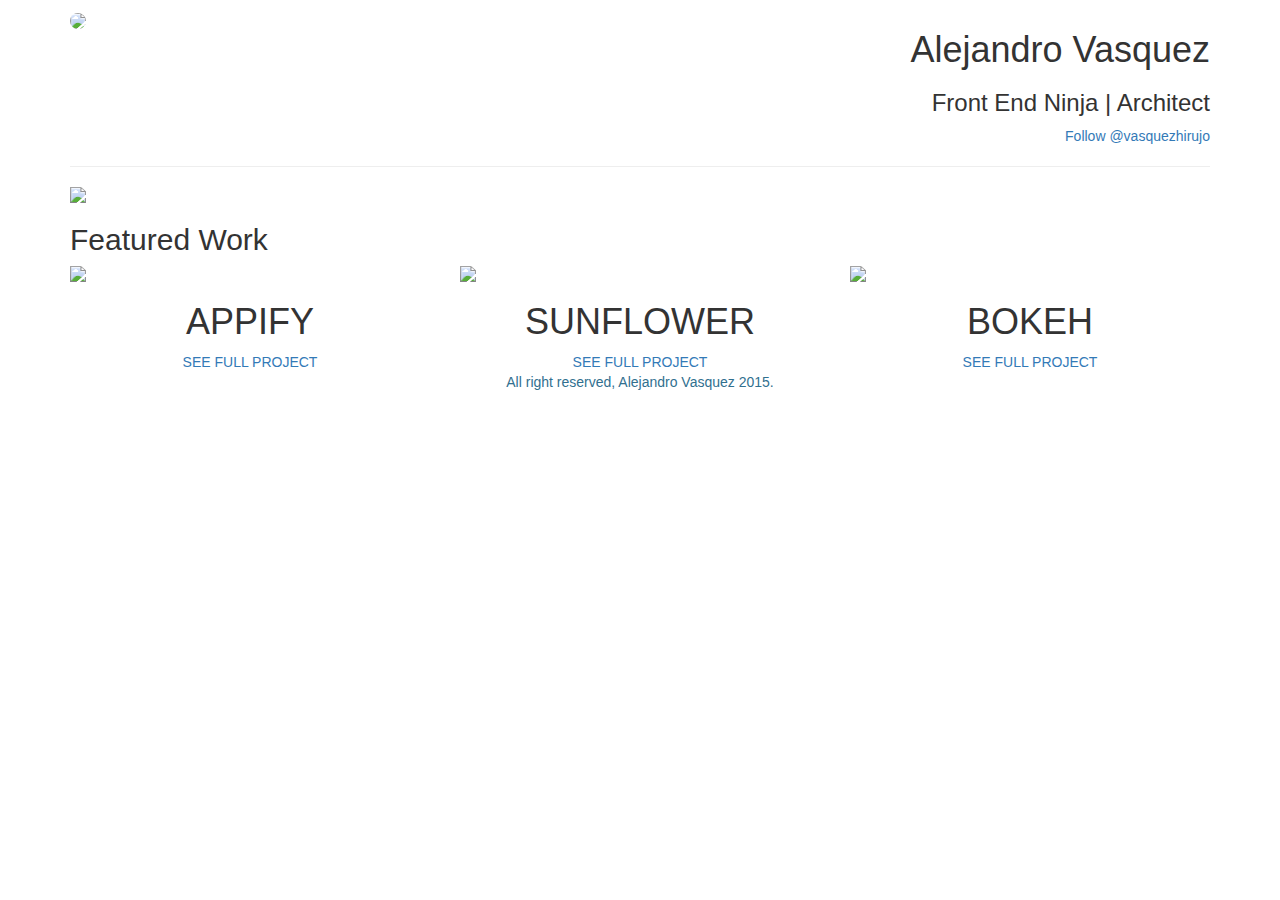
==== index.html @ 1bc255a9 "Add my entire site" ====
<!DOCTYPE html>
<html lang="en">
<head>
	<meta charset="utf-8">
	<meta http-equiv="X-UA-Compatible" content="IE=edge">
	<meta name="viewport" content="width=device-width, initial-scale=1">
	<!-- The above 3 meta tags *must* come first in the head; any other head content must come *after* these tags -->
	<title>Ale's Portfolio</title>

	<!-- Bootstrap -->
	<link href="css/bootstrap.min.css" rel="stylesheet">
	<link href="css/style.css" rel="stylesheet">

	<!-- HTML5 shim and Respond.js for IE8 support of HTML5 elements and media queries -->
	<!-- WARNING: Respond.js doesn't work if you view the page via file:// -->
    <!--[if lt IE 9]>
      <script src="https://oss.maxcdn.com/html5shiv/3.7.2/html5shiv.min.js"></script>
      <script src="https://oss.maxcdn.com/respond/1.4.2/respond.min.js"></script>
      <![endif]-->
    </head>
    <body>
    	<div class="container">
    		<div class="row">
    			<div class="col-md-6">
				<img src="http://placehold.it/150x150" class="img-circle">
    			</div>

    			<div class="col-md-6 text-right">
    				<h1>Alejandro Vasquez</h1>
    				<h3>Front End Ninja | Architect</h3>
    				<a href="https://twitter.com/vasquezhirujo" class="twitter-follow-button" data-show-count="false">Follow @vasquezhirujo</a>
    			</div>
    		</div>

		<hr>

    		<div class="row">
			<div class="col-md-12">
				<img src="http://placehold.it/1200x450" class="img-responsive">
			</div>
    		</div>

    		<div class="row">
    			<div class="col-md-12">
    				<h2>Featured Work</h2>
    			</div>
    		</div>

    		<div class="row text-center text-uppercase">
    			<div class="col-md-4">
    				<img src="http://placehold.it/350x250" class="img-responsive center-block"></img>
    				<h1>appify</h1>
    				<a href="#">See full project</a>
    			</div>
    			<div class="col-md-4">
    				<img src="http://placehold.it/350x250" class="img-responsive center-block"></img>
    				<h1>sunflower</h1>
    				<a href="#">See full project</a>
    			</div>
    			<div class="col-md-4">
    				<img src="http://placehold.it/350x250" class="img-responsive center-block"></img>
    				<h1>bokeh</h1>
    				<a href="#">See full project</a>
    			</div>
    		</div>

    		<footer class="row">
    			<div class="col-md-12">
				<p class="text-center text-info">All right reserved, Alejandro Vasquez 2015.</p>

    			</div>
    		</footer>


    	</div>

    	<!-- jQuery (necessary for Bootstrap's JavaScript plugins) -->
    	<script src="https://ajax.googleapis.com/ajax/libs/jquery/1.11.3/jquery.min.js"></script>
    	<!-- Include all compiled plugins (below), or include individual files as needed -->
    	<script src="js/bootstrap.min.js"></script>
    	<!-- Twitter Button -->
	<script>!function(d,s,id){var js,fjs=d.getElementsByTagName(s)[0],p=/^http:/.test(d.location)?'http':'https';if(!d.getElementById(id)){js=d.createElement(s);js.id=id;js.src=p+'://platform.twitter.com/widgets.js';fjs.parentNode.insertBefore(js,fjs);}}(document, 'script', 'twitter-wjs');</script>
 	</body>
   </html>
---- css/style.css ----
* {
    /*outline: solid 1px red;*/
}

.container {
	margin-top: 10px;
}
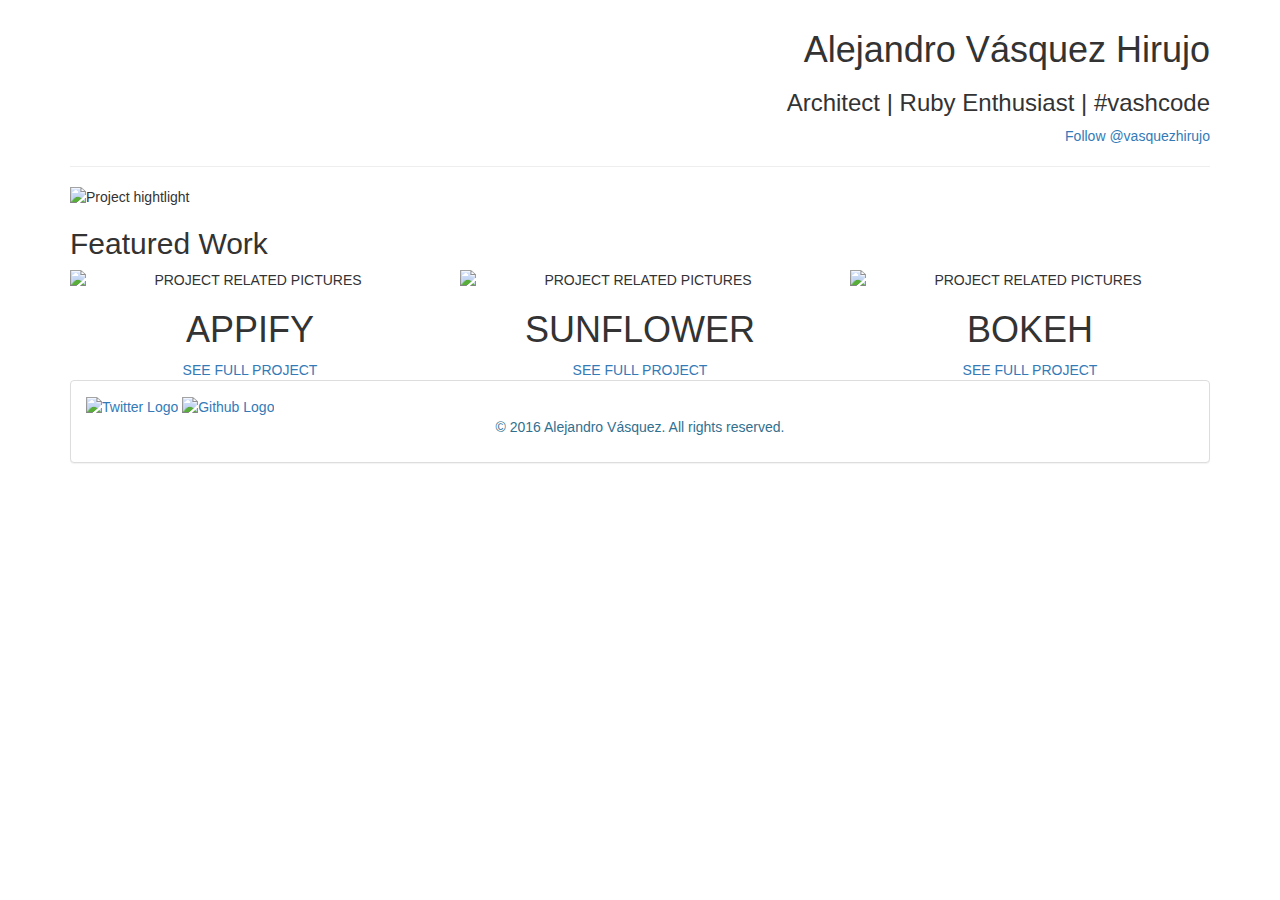
==== commit 0671eb85: "Update index.html" ====
--- a/index.html
+++ b/index.html
@@ -1,84 +1,167 @@
 <!DOCTYPE html>
 <html lang="en">
-<head>
-	<meta charset="utf-8">
-	<meta http-equiv="X-UA-Compatible" content="IE=edge">
-	<meta name="viewport" content="width=device-width, initial-scale=1">
-	<!-- The above 3 meta tags *must* come first in the head; any other head content must come *after* these tags -->
-	<title>Ale's Portfolio</title>
+	<head>
+		<meta charset="utf-8">
+		<meta http-equiv="X-UA-Compatible" content="IE=edge">
+		<meta name="viewport" content="width=device-width, initial-scale=1">
+		<link rel="icon" sizes="16x16" href="images/favicon-16x16.png">
+		<!-- The above 3 meta tags *must* come first in the head; any other head content must come *after* these tags -->
+		<title>Alejandro Vásquez | vashcode</title>
 
-	<!-- Bootstrap -->
-	<link href="css/bootstrap.min.css" rel="stylesheet">
-	<link href="css/style.css" rel="stylesheet">
+		<!-- Bootstrap -->
+		<link href="css/bootstrap.min.css" rel="stylesheet">
 
-	<!-- HTML5 shim and Respond.js for IE8 support of HTML5 elements and media queries -->
-	<!-- WARNING: Respond.js doesn't work if you view the page via file:// -->
-    <!--[if lt IE 9]>
-      <script src="https://oss.maxcdn.com/html5shiv/3.7.2/html5shiv.min.js"></script>
-      <script src="https://oss.maxcdn.com/respond/1.4.2/respond.min.js"></script>
-      <![endif]-->
-    </head>
-    <body>
-    	<div class="container">
-    		<div class="row">
-    			<div class="col-md-6">
-				<img src="http://placehold.it/150x150" class="img-circle">
-    			</div>
+		<!-- My Style -->
+		<link href="css/style.css" rel="stylesheet">
+		<link href='http://fonts.googleapis.com/css?family=Lato:400,100' rel='stylesheet' type='text/css'>
 
-    			<div class="col-md-6 text-right">
-    				<h1>Alejandro Vasquez</h1>
-    				<h3>Front End Ninja | Architect</h3>
-    				<a href="https://twitter.com/vasquezhirujo" class="twitter-follow-button" data-show-count="false">Follow @vasquezhirujo</a>
-    			</div>
-    		</div>
+		<!-- HTML5 shim and Respond.js for IE8 support of HTML5 elements and media queries -->
+		<!-- WARNING: Respond.js doesn't work if you view the page via file:// -->
+		<!--[if lt IE 9]>
+		  <script src="https://oss.maxcdn.com/html5shiv/3.7.2/html5shiv.min.js"></script>
+		  <script src="https://oss.maxcdn.com/respond/1.4.2/respond.min.js"></script>
+		  <![endif]-->
+	</head>
+	<body>
+		<div class="container">
+			<header class="row header">
+				<div class="col-md-6">
+			<!--	<img src="images/my-logo.png" alt="My logo" class="img-circle img-responsive my-image"> -->
+				</div>
+
+				<div class="col-md-6 text-right">
+					<h1 class="my-name">Alejandro Vásquez Hirujo</h1>
+					<h3 class="my-info">Architect | Ruby Enthusiast | #vashcode</h3>
+					<a href="https://twitter.com/vasquezhirujo" class="twitter-follow-button" data-show-count="false">Follow @vasquezhirujo</a>
+				</div>
+			</header>
 
 		<hr>
 
-    		<div class="row">
+			<div class="row">
 			<div class="col-md-12">
-				<img src="http://placehold.it/1200x450" class="img-responsive">
+				<img src="https://placeimg.com/1280/480/arch/grayscale" alt="Project hightlight" class="img-responsive">
 			</div>
-    		</div>
+			</div>
 
-    		<div class="row">
-    			<div class="col-md-12">
-    				<h2>Featured Work</h2>
-    			</div>
-    		</div>
+			<div class="row">
+				<div class="col-md-12">
+					<h2>Featured Work</h2>
+				</div>
+			</div>
 
-    		<div class="row text-center text-uppercase">
-    			<div class="col-md-4">
-    				<img src="http://placehold.it/350x250" class="img-responsive center-block"></img>
-    				<h1>appify</h1>
-    				<a href="#">See full project</a>
-    			</div>
-    			<div class="col-md-4">
-    				<img src="http://placehold.it/350x250" class="img-responsive center-block"></img>
-    				<h1>sunflower</h1>
-    				<a href="#">See full project</a>
-    			</div>
-    			<div class="col-md-4">
-    				<img src="http://placehold.it/350x250" class="img-responsive center-block"></img>
-    				<h1>bokeh</h1>
-    				<a href="#">See full project</a>
-    			</div>
-    		</div>
+			<div class="row text-center text-uppercase">
+				<div class="col-md-4">
+					<img src="http://placeimg.com/350/250/arch/grayscale/2" alt="Project related pictures" class="img-responsive center-block" data-toggle="modal" data-target="#myProject1"></img>
+					<h1>appify</h1>
+					<a href="#">See full project</a>
+				</div>
+				<div class="col-md-4">
+					<img src="http://placeimg.com/350/250/arch/grayscale/3" alt="Project related pictures" class="img-responsive center-block" data-toggle="modal" data-target="#myProject2"></img>
+					<h1>sunflower</h1>
+					<a href="#">See full project</a>
+				</div>
+				<div class="col-md-4">
+					<img src="http://placeimg.com/350/250/arch/grayscale/4" alt="Project related pictures" class="img-responsive center-block" data-toggle="modal" data-target="#myProject3"></img>
+					<h1>bokeh</h1>
+					<a href="#">See full project</a>
+				</div>
+			</div>
 
-    		<footer class="row">
-    			<div class="col-md-12">
-				<p class="text-center text-info">All right reserved, Alejandro Vasquez 2015.</p>
+			<footer class="row">
+				<div class="col-md-12">
+					<div class="panel panel-default">
+						<div class="panel-body">
+							<div class="my-logo">
+								<a href="https://twitter.com/vasquezhirujo" target="_blank" title="My Twitter Profile" class="center"><img src="images/twitter-64-black.png" alt="Twitter Logo"></a>
+								<a href="https://github.com/vashAlejandro" target="_blank" title="My Github Profile" class="center"><img src="images/github-64-black.png" alt="Github Logo"></a>
+							<!--	<a href="#" title="My LinkedIn Profile" class="center"><img src="images/linkedin-64-black.png" alt="Linkedin Logo"></a> -->
+							</div>
+							<p class="text-center text-info">&copy; <span id="year">2016</span> Alejandro Vásquez. All rights reserved.</p>
+						</div>
+					</div>
+				</div>
+			</footer>
+		</div>
 
-    			</div>
-    		</footer>
+		<!-- jQuery (necessary for Bootstrap's JavaScript plugins) -->
+		<script src="https://ajax.googleapis.com/ajax/libs/jquery/1.11.3/jquery.min.js"></script>
+		<!-- Include all compiled plugins (below), or include individual files as needed -->
+		<script src="js/bootstrap.min.js"></script>
+		<!-- Twitter Button -->
+		<script>!function(d,s,id){var js,fjs=d.getElementsByTagName(s)[0],p=/^http:/.test(d.location)?'http':'https';if(!d.getElementById(id)){js=d.createElement(s);js.id=id;js.src=p+'://platform.twitter.com/widgets.js';fjs.parentNode.insertBefore(js,fjs);}}(document, 'script', 'twitter-wjs');</script>
 
-
-    	</div>
-
-    	<!-- jQuery (necessary for Bootstrap's JavaScript plugins) -->
-    	<script src="https://ajax.googleapis.com/ajax/libs/jquery/1.11.3/jquery.min.js"></script>
-    	<!-- Include all compiled plugins (below), or include individual files as needed -->
-    	<script src="js/bootstrap.min.js"></script>
-    	<!-- Twitter Button -->
-	<script>!function(d,s,id){var js,fjs=d.getElementsByTagName(s)[0],p=/^http:/.test(d.location)?'http':'https';if(!d.getElementById(id)){js=d.createElement(s);js.id=id;js.src=p+'://platform.twitter.com/widgets.js';fjs.parentNode.insertBefore(js,fjs);}}(document, 'script', 'twitter-wjs');</script>
- 	</body>
-   </html>+		<!-- Modal 1-->
+		<div class="modal fade" id="myProject1" tabindex="-1" role="dialog" aria-labelledby="myModalLabel">
+		  <div class="modal-dialog" role="document">
+		    <div class="modal-content">
+		      <div class="modal-header">
+		        <button type="button" class="close" data-dismiss="modal" aria-label="Close"><span aria-hidden="true">&times;</span></button>
+		        <h4 class="modal-title" id="myModalLabel">Appify Project</h4>
+		      </div>
+		      <div class="modal-body">
+		      	<img src="http://placeimg.com/650/350/arch/2" class="img-responsive center-block">
+		       	<p>Lorem ipsum dolor sit amet, consectetur adipisicing elit, sed do eiusmod
+		       	tempor incididunt ut labore et dolore magna aliqua. Ut enim ad minim veniam,
+		       	quis nostrud exercitation ullamco laboris nisi ut aliquip ex ea commodo
+		       	consequat. Duis aute irure dolor in reprehenderit in voluptate velit esse
+		       	cillum dolore eu fugiat nulla pariatur. Excepteur sint occaecat cupidatat non
+		       	proident, sunt in culpa qui officia deserunt mollit anim id est laborum.</p>
+		       	<a href="#">See Full Project</a>
+		      </div>
+		      <div class="modal-footer">
+		        <button type="button" class="btn btn-default" data-dismiss="modal">Close</button>
+		      </div>
+		    </div>
+		  </div>
+		</div>
+		<!-- Modal 2 -->
+		<div class="modal fade" id="myProject2" tabindex="-1" role="dialog" aria-labelledby="myModalLabel">
+		  <div class="modal-dialog" role="document">
+		    <div class="modal-content">
+		      <div class="modal-header">
+		        <button type="button" class="close" data-dismiss="modal" aria-label="Close"><span aria-hidden="true">&times;</span></button>
+		        <h4 class="modal-title" id="myModalLabel">Sunflower Project</h4>
+		      </div>
+		      <div class="modal-body">
+		      	<img src="http://placeimg.com/650/350/arch/3" class="img-responsive center-block">
+		       	<p>Lorem ipsum dolor sit amet, consectetur adipisicing elit, sed do eiusmod
+		       	tempor incididunt ut labore et dolore magna aliqua. Ut enim ad minim veniam,
+		       	quis nostrud exercitation ullamco laboris nisi ut aliquip ex ea commodo
+		       	consequat. Duis aute irure dolor in reprehenderit in voluptate velit esse
+		       	cillum dolore eu fugiat nulla pariatur. Excepteur sint occaecat cupidatat non
+		       	proident, sunt in culpa qui officia deserunt mollit anim id est laborum.</p>
+		       	<a href="#">See Full Project</a>
+		      </div>
+		      <div class="modal-footer">
+		        <button type="button" class="btn btn-default" data-dismiss="modal">Close</button>
+		      </div>
+		    </div>
+		  </div>
+		</div>
+		<!-- Modal 3 -->
+		<div class="modal fade" id="myProject3" tabindex="-1" role="dialog" aria-labelledby="myModalLabel">
+		  <div class="modal-dialog" role="document">
+		    <div class="modal-content">
+		      <div class="modal-header">
+		        <button type="button" class="close" data-dismiss="modal" aria-label="Close"><span aria-hidden="true">&times;</span></button>
+		        <h4 class="modal-title" id="myModalLabel">Bokeh Project</h4>
+		      </div>
+		      <div class="modal-body">
+		      	<img src="http://placeimg.com/650/350/arch/4" class="img-responsive center-block">
+		       	<p>Lorem ipsum dolor sit amet, consectetur adipisicing elit, sed do eiusmod
+		       	tempor incididunt ut labore et dolore magna aliqua. Ut enim ad minim veniam,
+		       	quis nostrud exercitation ullamco laboris nisi ut aliquip ex ea commodo
+		       	consequat. Duis aute irure dolor in reprehenderit in voluptate velit esse
+		       	cillum dolore eu fugiat nulla pariatur. Excepteur sint occaecat cupidatat non
+		       	proident, sunt in culpa qui officia deserunt mollit anim id est laborum.</p>
+		       	<a href="#">See Full Project</a>
+		      </div>
+		      <div class="modal-footer">
+		        <button type="button" class="btn btn-default" data-dismiss="modal">Close</button>
+		      </div>
+		    </div>
+		  </div>
+		</div>
+	</body>
+</html>
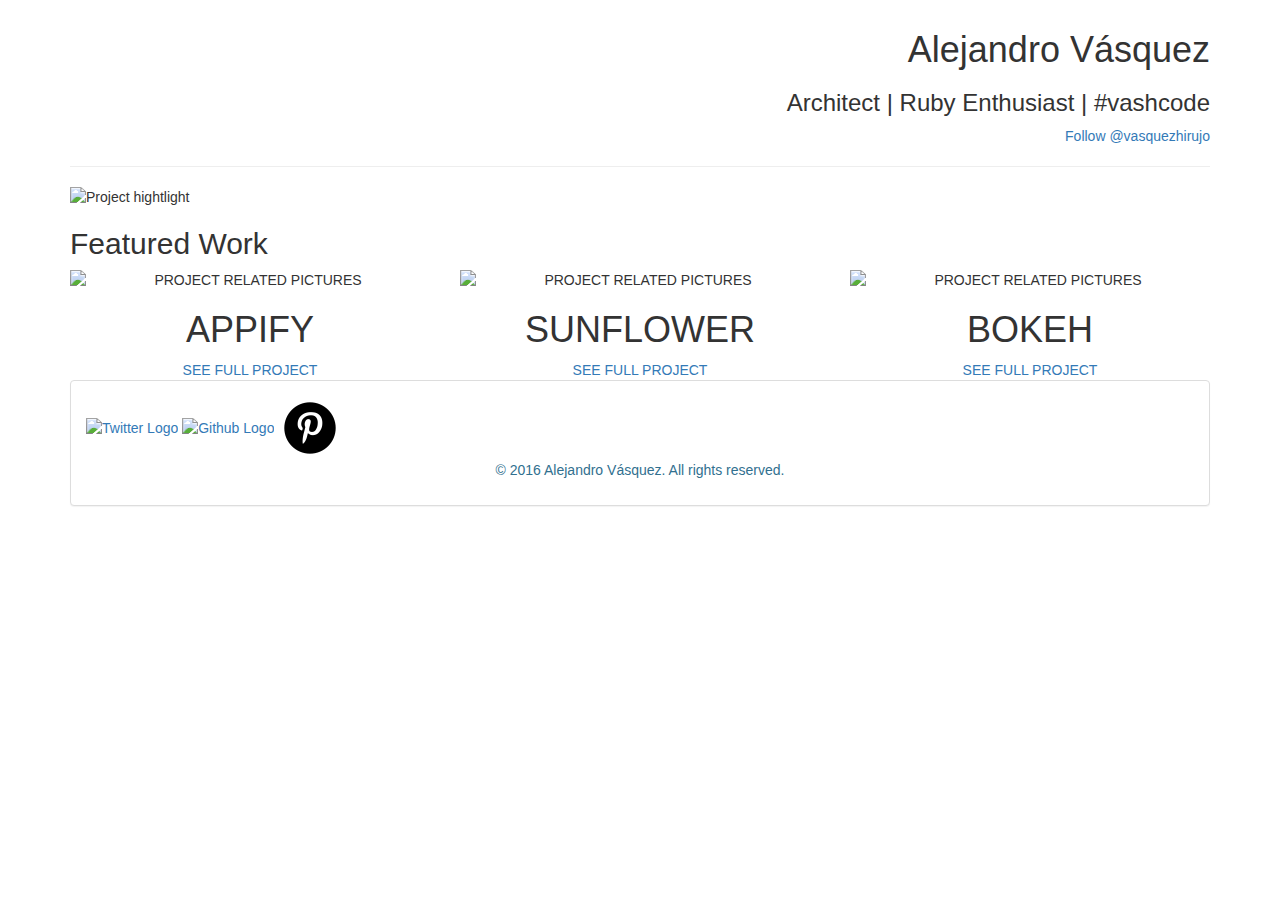
==== commit 7b61935a: "update footer logos with pinterest" ====
--- a/index.html
+++ b/index.html
@@ -30,7 +30,7 @@
 				</div>
 
 				<div class="col-md-6 text-right">
-					<h1 class="my-name">Alejandro Vásquez Hirujo</h1>
+					<h1 class="my-name">Alejandro Vásquez</h1>
 					<h3 class="my-info">Architect | Ruby Enthusiast | #vashcode</h3>
 					<a href="https://twitter.com/vasquezhirujo" class="twitter-follow-button" data-show-count="false">Follow @vasquezhirujo</a>
 				</div>
@@ -74,8 +74,8 @@
 						<div class="panel-body">
 							<div class="my-logo">
 								<a href="https://twitter.com/vasquezhirujo" target="_blank" title="My Twitter Profile" class="center"><img src="images/twitter-64-black.png" alt="Twitter Logo"></a>
-								<a href="https://github.com/vashAlejandro" target="_blank" title="My Github Profile" class="center"><img src="images/github-64-black.png" alt="Github Logo"></a>
-							<!--	<a href="#" title="My LinkedIn Profile" class="center"><img src="images/linkedin-64-black.png" alt="Linkedin Logo"></a> -->
+								<a href="https://github.com/vashalejandro" target="_blank" title="My Github Profile" class="center"><img src="images/github-64-black.png" alt="Github Logo"></a>
+								<a href="https://pinterest.com/vashalejandro" target="_blank" title="My Pinterest Boards" class="center"><img src="images/pinterest-64-black.png" alt="Pinterest Logo"></a>
 							</div>
 							<p class="text-center text-info">&copy; <span id="year">2016</span> Alejandro Vásquez. All rights reserved.</p>
 						</div>
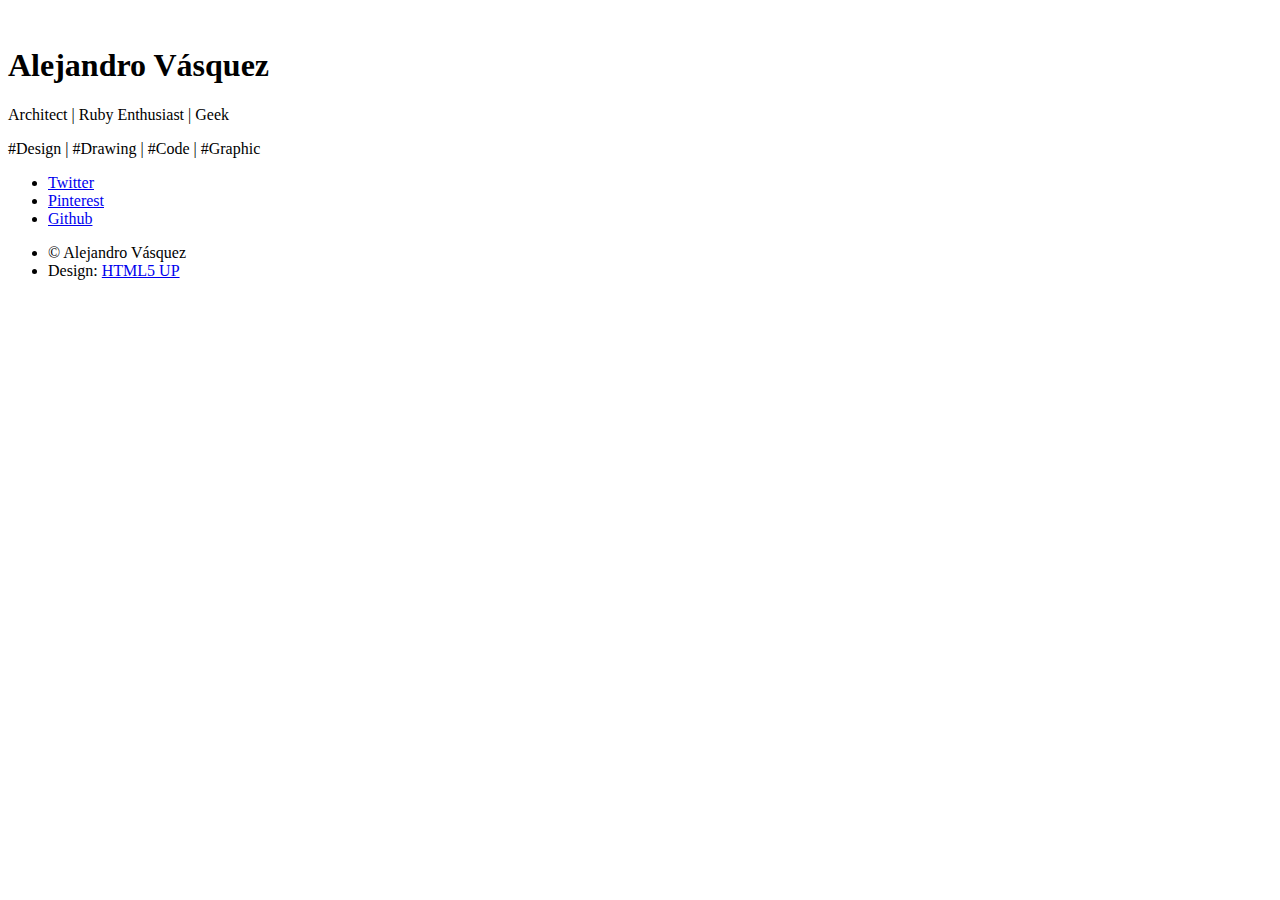
==== commit e3bb2a91: "Add a favicon" ====
--- a/index.html
+++ b/index.html
@@ -1,167 +1,97 @@
-<!DOCTYPE html>
-<html lang="en">
+<!DOCTYPE HTML>
+<!--
+	Identity by HTML5 UP
+	html5up.net | @ajlkn
+	Free for personal and commercial use under the CCA 3.0 license (html5up.net/license)
+-->
+<html>
 	<head>
-		<meta charset="utf-8">
-		<meta http-equiv="X-UA-Compatible" content="IE=edge">
-		<meta name="viewport" content="width=device-width, initial-scale=1">
+		<title>Alejandro Vásquez</title>
+		<meta charset="utf-8" />
 		<link rel="icon" sizes="16x16" href="images/favicon-16x16.png">
-		<!-- The above 3 meta tags *must* come first in the head; any other head content must come *after* these tags -->
-		<title>Alejandro Vásquez | vashcode</title>
+		<meta name="viewport" content="width=device-width, initial-scale=1" />
+		<!--[if lte IE 8]><script src="assets/js/html5shiv.js"></script><![endif]-->
+		<link rel="stylesheet" href="assets/css/main.css" />
+		<!--[if lte IE 9]><link rel="stylesheet" href="assets/css/ie9.css" /><![endif]-->
+		<!--[if lte IE 8]><link rel="stylesheet" href="assets/css/ie8.css" /><![endif]-->
+		<noscript><link rel="stylesheet" href="assets/css/noscript.css" /></noscript>
+	</head>
+	<body class="is-loading">
 
-		<!-- Bootstrap -->
-		<link href="css/bootstrap.min.css" rel="stylesheet">
+		<!-- Wrapper -->
+			<div id="wrapper">
 
-		<!-- My Style -->
-		<link href="css/style.css" rel="stylesheet">
-		<link href='http://fonts.googleapis.com/css?family=Lato:400,100' rel='stylesheet' type='text/css'>
+				<!-- Main -->
+					<section id="main">
+						<header>
+							<span class="avatar"><img src="images/profile.jpg" alt="" /></span>
+							<h1>Alejandro Vásquez</h1>
+							<p>Architect | Ruby Enthusiast | Geek </p>
+							<p class="tag_line">#Design | #Drawing | #Code | #Graphic </p>
+						</header>
+<!--
+						<hr />
+						<h2>Extra Stuff!</h2>
+						<form method="post" action="#">
+							<div class="field">
+								<input type="text" name="name" id="name" placeholder="Name" />
+							</div>
+							<div class="field">
+								<input type="email" name="email" id="email" placeholder="Email" />
+							</div>
+							<div class="field">
+								<div class="select-wrapper">
+									<select name="department" id="department">
+										<option value="">Department</option>
+										<option value="sales">Sales</option>
+										<option value="tech">Tech Support</option>
+										<option value="null">/dev/null</option>
+									</select>
+								</div>
+							</div>
+							<div class="field">
+								<textarea name="message" id="message" placeholder="Message" rows="4"></textarea>
+							</div>
+							<div class="field">
+								<input type="checkbox" id="human" name="human" /><label for="human">I'm a human</label>
+							</div>
+							<div class="field">
+								<label>But are you a robot?</label>
+								<input type="radio" id="robot_yes" name="robot" /><label for="robot_yes">Yes</label>
+								<input type="radio" id="robot_no" name="robot" /><label for="robot_no">No</label>
+							</div>
+							<ul class="actions">
+								<li><a href="#" class="button">Get Started</a></li>
+							</ul>
+						</form>
+						<hr />
+						 -->
+						<footer>
+							<ul class="icons">
+								<li><a href="https://twitter.com/vasquezhirujo" class="fa-twitter">Twitter</a></li>
+								<li><a href="https://www.pinterest.com/vashalejandro/" class="fa-pinterest">Pinterest</a></li>
+								<li><a href="https://github.com/vashalejandro" class="fa-github">Github</a></li>
+							</ul>
+						</footer>
+					</section>
 
-		<!-- HTML5 shim and Respond.js for IE8 support of HTML5 elements and media queries -->
-		<!-- WARNING: Respond.js doesn't work if you view the page via file:// -->
-		<!--[if lt IE 9]>
-		  <script src="https://oss.maxcdn.com/html5shiv/3.7.2/html5shiv.min.js"></script>
-		  <script src="https://oss.maxcdn.com/respond/1.4.2/respond.min.js"></script>
-		  <![endif]-->
-	</head>
-	<body>
-		<div class="container">
-			<header class="row header">
-				<div class="col-md-6">
-			<!--	<img src="images/my-logo.png" alt="My logo" class="img-circle img-responsive my-image"> -->
-				</div>
+				<!-- Footer -->
+					<footer id="footer">
+						<ul class="copyright">
+							<li>&copy; Alejandro Vásquez</li><li>Design: <a href="http://html5up.net">HTML5 UP</a></li>
+						</ul>
+					</footer>
 
-				<div class="col-md-6 text-right">
-					<h1 class="my-name">Alejandro Vásquez</h1>
-					<h3 class="my-info">Architect | Ruby Enthusiast | #vashcode</h3>
-					<a href="https://twitter.com/vasquezhirujo" class="twitter-follow-button" data-show-count="false">Follow @vasquezhirujo</a>
-				</div>
-			</header>
-
-		<hr>
-
-			<div class="row">
-			<div class="col-md-12">
-				<img src="https://placeimg.com/1280/480/arch/grayscale" alt="Project hightlight" class="img-responsive">
-			</div>
 			</div>
 
-			<div class="row">
-				<div class="col-md-12">
-					<h2>Featured Work</h2>
-				</div>
-			</div>
+		<!-- Scripts -->
+			<!--[if lte IE 8]><script src="assets/js/respond.min.js"></script><![endif]-->
+			<script>
+				if ('addEventListener' in window) {
+					window.addEventListener('load', function() { document.body.className = document.body.className.replace(/\bis-loading\b/, ''); });
+					document.body.className += (navigator.userAgent.match(/(MSIE|rv:11\.0)/) ? ' is-ie' : '');
+				}
+			</script>
 
-			<div class="row text-center text-uppercase">
-				<div class="col-md-4">
-					<img src="http://placeimg.com/350/250/arch/grayscale/2" alt="Project related pictures" class="img-responsive center-block" data-toggle="modal" data-target="#myProject1"></img>
-					<h1>appify</h1>
-					<a href="#">See full project</a>
-				</div>
-				<div class="col-md-4">
-					<img src="http://placeimg.com/350/250/arch/grayscale/3" alt="Project related pictures" class="img-responsive center-block" data-toggle="modal" data-target="#myProject2"></img>
-					<h1>sunflower</h1>
-					<a href="#">See full project</a>
-				</div>
-				<div class="col-md-4">
-					<img src="http://placeimg.com/350/250/arch/grayscale/4" alt="Project related pictures" class="img-responsive center-block" data-toggle="modal" data-target="#myProject3"></img>
-					<h1>bokeh</h1>
-					<a href="#">See full project</a>
-				</div>
-			</div>
-
-			<footer class="row">
-				<div class="col-md-12">
-					<div class="panel panel-default">
-						<div class="panel-body">
-							<div class="my-logo">
-								<a href="https://twitter.com/vasquezhirujo" target="_blank" title="My Twitter Profile" class="center"><img src="images/twitter-64-black.png" alt="Twitter Logo"></a>
-								<a href="https://github.com/vashalejandro" target="_blank" title="My Github Profile" class="center"><img src="images/github-64-black.png" alt="Github Logo"></a>
-								<a href="https://pinterest.com/vashalejandro" target="_blank" title="My Pinterest Boards" class="center"><img src="images/pinterest-64-black.png" alt="Pinterest Logo"></a>
-							</div>
-							<p class="text-center text-info">&copy; <span id="year">2016</span> Alejandro Vásquez. All rights reserved.</p>
-						</div>
-					</div>
-				</div>
-			</footer>
-		</div>
-
-		<!-- jQuery (necessary for Bootstrap's JavaScript plugins) -->
-		<script src="https://ajax.googleapis.com/ajax/libs/jquery/1.11.3/jquery.min.js"></script>
-		<!-- Include all compiled plugins (below), or include individual files as needed -->
-		<script src="js/bootstrap.min.js"></script>
-		<!-- Twitter Button -->
-		<script>!function(d,s,id){var js,fjs=d.getElementsByTagName(s)[0],p=/^http:/.test(d.location)?'http':'https';if(!d.getElementById(id)){js=d.createElement(s);js.id=id;js.src=p+'://platform.twitter.com/widgets.js';fjs.parentNode.insertBefore(js,fjs);}}(document, 'script', 'twitter-wjs');</script>
-
-		<!-- Modal 1-->
-		<div class="modal fade" id="myProject1" tabindex="-1" role="dialog" aria-labelledby="myModalLabel">
-		  <div class="modal-dialog" role="document">
-		    <div class="modal-content">
-		      <div class="modal-header">
-		        <button type="button" class="close" data-dismiss="modal" aria-label="Close"><span aria-hidden="true">&times;</span></button>
-		        <h4 class="modal-title" id="myModalLabel">Appify Project</h4>
-		      </div>
-		      <div class="modal-body">
-		      	<img src="http://placeimg.com/650/350/arch/2" class="img-responsive center-block">
-		       	<p>Lorem ipsum dolor sit amet, consectetur adipisicing elit, sed do eiusmod
-		       	tempor incididunt ut labore et dolore magna aliqua. Ut enim ad minim veniam,
-		       	quis nostrud exercitation ullamco laboris nisi ut aliquip ex ea commodo
-		       	consequat. Duis aute irure dolor in reprehenderit in voluptate velit esse
-		       	cillum dolore eu fugiat nulla pariatur. Excepteur sint occaecat cupidatat non
-		       	proident, sunt in culpa qui officia deserunt mollit anim id est laborum.</p>
-		       	<a href="#">See Full Project</a>
-		      </div>
-		      <div class="modal-footer">
-		        <button type="button" class="btn btn-default" data-dismiss="modal">Close</button>
-		      </div>
-		    </div>
-		  </div>
-		</div>
-		<!-- Modal 2 -->
-		<div class="modal fade" id="myProject2" tabindex="-1" role="dialog" aria-labelledby="myModalLabel">
-		  <div class="modal-dialog" role="document">
-		    <div class="modal-content">
-		      <div class="modal-header">
-		        <button type="button" class="close" data-dismiss="modal" aria-label="Close"><span aria-hidden="true">&times;</span></button>
-		        <h4 class="modal-title" id="myModalLabel">Sunflower Project</h4>
-		      </div>
-		      <div class="modal-body">
-		      	<img src="http://placeimg.com/650/350/arch/3" class="img-responsive center-block">
-		       	<p>Lorem ipsum dolor sit amet, consectetur adipisicing elit, sed do eiusmod
-		       	tempor incididunt ut labore et dolore magna aliqua. Ut enim ad minim veniam,
-		       	quis nostrud exercitation ullamco laboris nisi ut aliquip ex ea commodo
-		       	consequat. Duis aute irure dolor in reprehenderit in voluptate velit esse
-		       	cillum dolore eu fugiat nulla pariatur. Excepteur sint occaecat cupidatat non
-		       	proident, sunt in culpa qui officia deserunt mollit anim id est laborum.</p>
-		       	<a href="#">See Full Project</a>
-		      </div>
-		      <div class="modal-footer">
-		        <button type="button" class="btn btn-default" data-dismiss="modal">Close</button>
-		      </div>
-		    </div>
-		  </div>
-		</div>
-		<!-- Modal 3 -->
-		<div class="modal fade" id="myProject3" tabindex="-1" role="dialog" aria-labelledby="myModalLabel">
-		  <div class="modal-dialog" role="document">
-		    <div class="modal-content">
-		      <div class="modal-header">
-		        <button type="button" class="close" data-dismiss="modal" aria-label="Close"><span aria-hidden="true">&times;</span></button>
-		        <h4 class="modal-title" id="myModalLabel">Bokeh Project</h4>
-		      </div>
-		      <div class="modal-body">
-		      	<img src="http://placeimg.com/650/350/arch/4" class="img-responsive center-block">
-		       	<p>Lorem ipsum dolor sit amet, consectetur adipisicing elit, sed do eiusmod
-		       	tempor incididunt ut labore et dolore magna aliqua. Ut enim ad minim veniam,
-		       	quis nostrud exercitation ullamco laboris nisi ut aliquip ex ea commodo
-		       	consequat. Duis aute irure dolor in reprehenderit in voluptate velit esse
-		       	cillum dolore eu fugiat nulla pariatur. Excepteur sint occaecat cupidatat non
-		       	proident, sunt in culpa qui officia deserunt mollit anim id est laborum.</p>
-		       	<a href="#">See Full Project</a>
-		      </div>
-		      <div class="modal-footer">
-		        <button type="button" class="btn btn-default" data-dismiss="modal">Close</button>
-		      </div>
-		    </div>
-		  </div>
-		</div>
 	</body>
 </html>
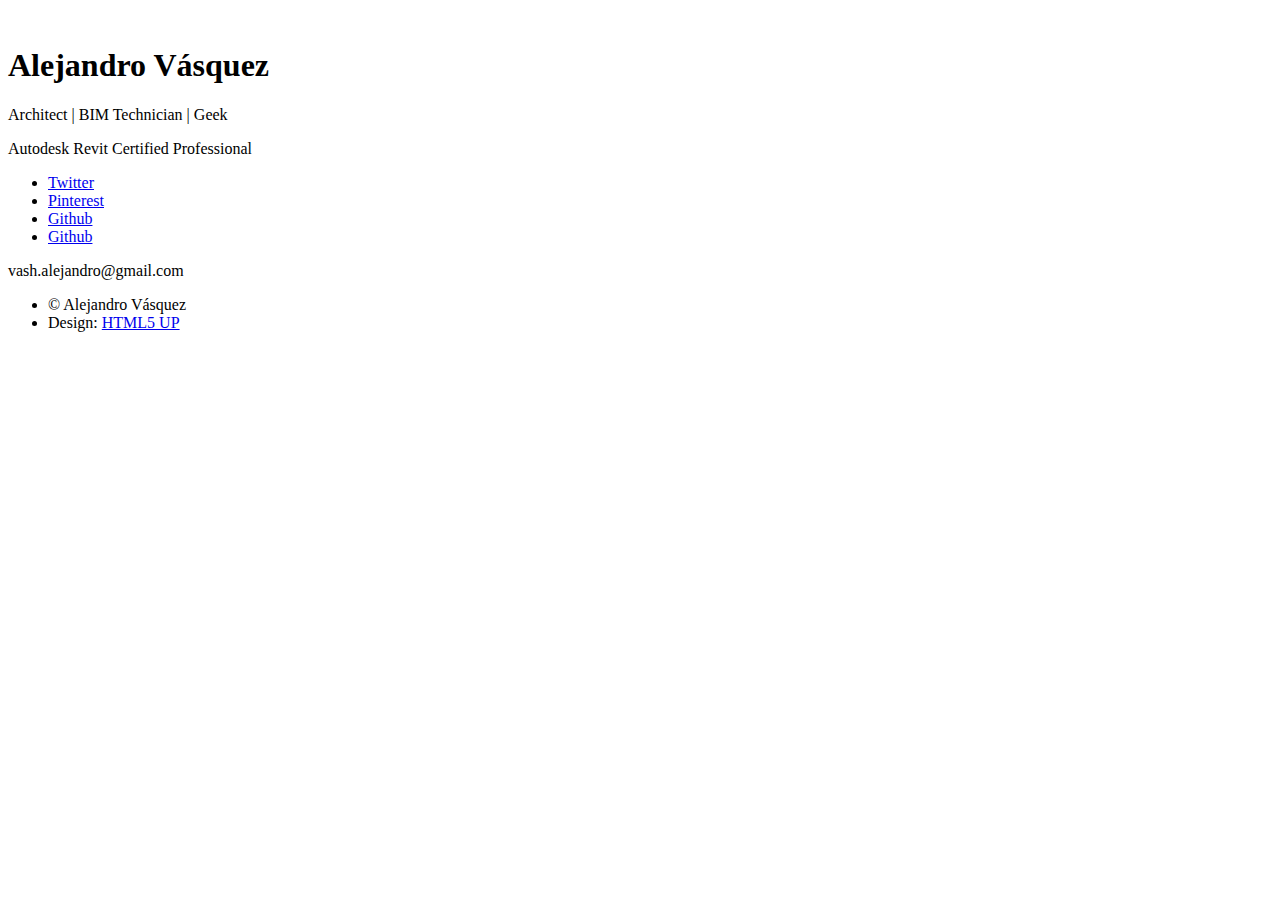
==== commit 54eb6cb9: "Linkedin bottom added and FB and IG deleted" ====
--- a/index.html
+++ b/index.html
@@ -26,10 +26,10 @@
 						<header>
 							<span class="avatar"><img src="images/profile.jpg" alt="" /></span>
 							<h1>Alejandro Vásquez</h1>
-							<p>Architect | Ruby Enthusiast | Geek </p>
-							<p class="tag_line">#Design | #Drawing | #Code | #Graphic </p>
+							<p>Architect | BIM Technician | Geek</p>
+							<p class="tag_line">Autodesk Revit Certified Professional</p>
 						</header>
-<!--
+						<!--
 						<hr />
 						<h2>Extra Stuff!</h2>
 						<form method="post" action="#">
@@ -71,7 +71,11 @@
 								<li><a href="https://twitter.com/vasquezhirujo" class="fa-twitter">Twitter</a></li>
 								<li><a href="https://www.pinterest.com/vashalejandro/" class="fa-pinterest">Pinterest</a></li>
 								<li><a href="https://github.com/vashalejandro" class="fa-github">Github</a></li>
+								<li><a href="https://linkedin.com/in/vashalejandro" class="fa-linkedin">Github</a></li>
+								<!-- <li><a href="https://instagram.com/vashalejandro" class="fa-instagram">Instagram</a></li> -->
+								<!-- <li><a href="https://facebook.com/vashalejandro" class="fa-facebook">Facebook</a></li> -->
 							</ul>
+              <p class="tag_line">vash.alejandro@gmail.com</p>
 						</footer>
 					</section>
 
